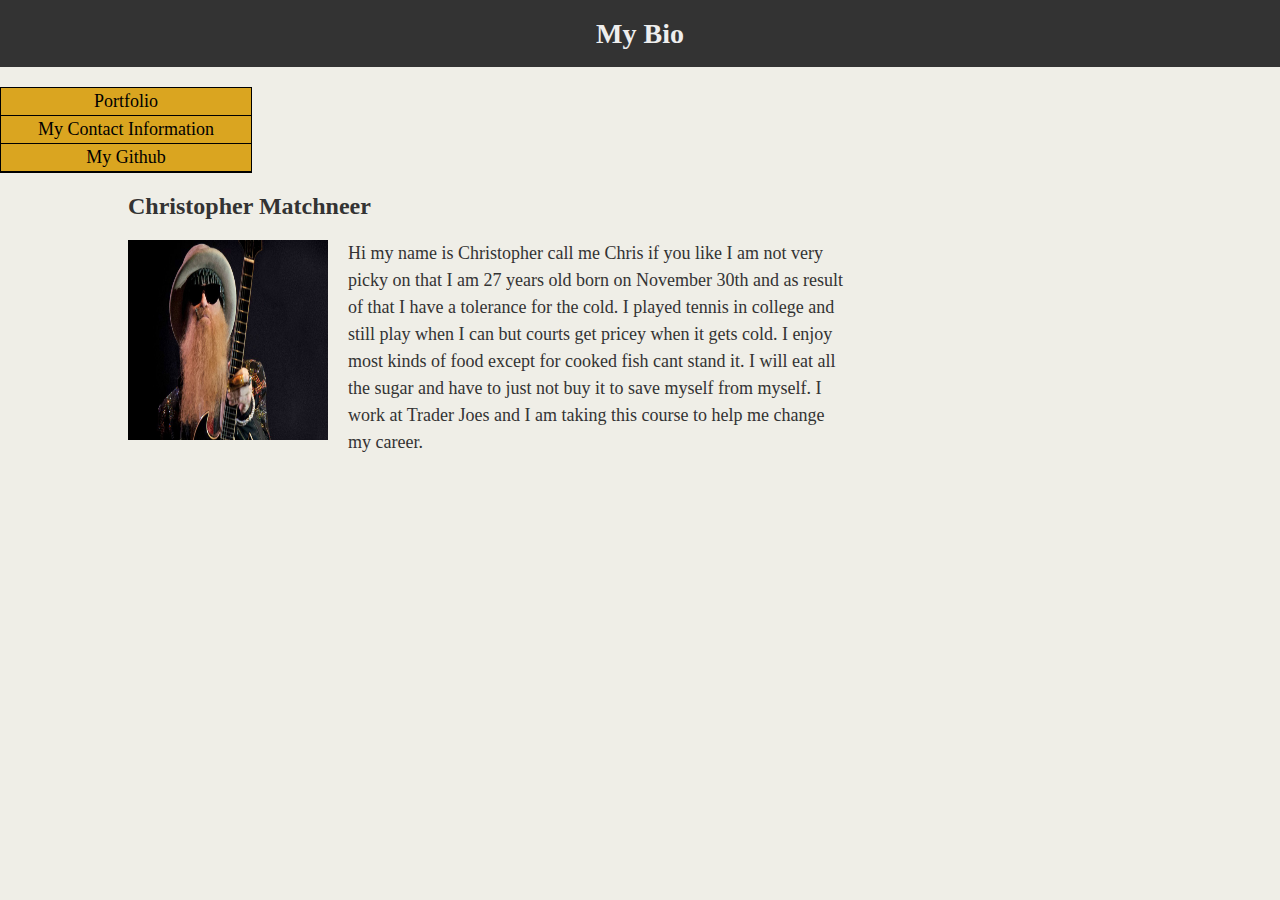
==== index.html @ fcbb571f "first add to this repo" ====
<!DOCTYPE html>
<html lang="en">
<head>
    <link rel="stylesheet" type="text/css" href="assets/css/style.css"/>
    <meta charset="UTF-8">
    <meta name="viewport" content="width=device-width, initial-scale=1.0">
    <meta http-equiv="X-UA-Compatible" content="ie=edge">
    <title>Bio</title>
</head>
<body>
    <header>
        <h1 ><strong> My Bio</strong></h1>
    </header>
    <!-- my nav bar -->
    <ul>
                        
        <li><a href="portfolio.html" target="_blank">Portfolio</a> </li>
        
        <li >  <a href="contact.html">My Contact Information</a></li>
        <li> <a href="https://github.com/cmatchneer?tab=repositories" target="_blank">My Github</a></li>
    </ul>
        <!-- bio -->
        <div class="container">
            <section id="main-bio">
                <h2 ><strong>Christopher Matchneer</strong></h2>
    
                    <img id="bio-image"
                    src="assets/images/ga2B2uN5sjM6Kf5VFEDUX3-1024-80.jpg"  alt="beardGoals"/>

   
                    <p >Hi my name is Christopher call me Chris if you like I am not very picky on that
        I am 27 years old born on November 30th and as result of that I have a tolerance for the cold.
        I played tennis in college and still play when I can but courts get pricey when it gets cold. 
        I enjoy most kinds of food except for cooked fish cant stand it. I will eat all the sugar and 
        have to just not buy it to save myself from myself. I work at Trader Joes and I am taking this course
        to help me change my career.
        </p>
            </section>
        
                
           
    
        </div>
    </body>
</html>
---- assets/css/style.css ----
body {
    padding: 0;
    margin: 0;
    font-family: Georgia, "Times New Roman", Times, serif;
    font-size: 18px;
    line-height: 150%;
    color: #333;
    background: #efeee7;
  }
  
  header {
    background: #333;
  }
  
  h1 {
    padding: 20px 0;
    margin: 0;
    margin-bottom: 20px;
    font-size: 28px;
    color: #eee;
    text-align: center;
  }
  
  h2 {
    font-size: 24px;
  }
  
  a {
    color: #d21034;
   
  }
  ul{
    font-style:bold;
    list-style-type: none;
    margin: 0;
    padding: 0;
    width: 250px;
    border: 1px solid black;
    background-color: goldenrod;
  }
  li{
    text-align: center;
    border-bottom: 1px solid black;
  }
  li a{
    
    color: #000;
   
    text-decoration: none;
  }
  li a:hover {
    background-color: #555;
    color: white;
  }
  .container {
    width: 1024px;
    margin: 0 auto;
  }
  
  #main-bio{
    float: left;
  
    width: 70%;
  }
  
  #contact-info {
    float: left;
    width: 30%;
  }
  
  #bio-image {
    float: left;
    width: 200px;
    height: 200px;
    margin-right: 20px;
  }
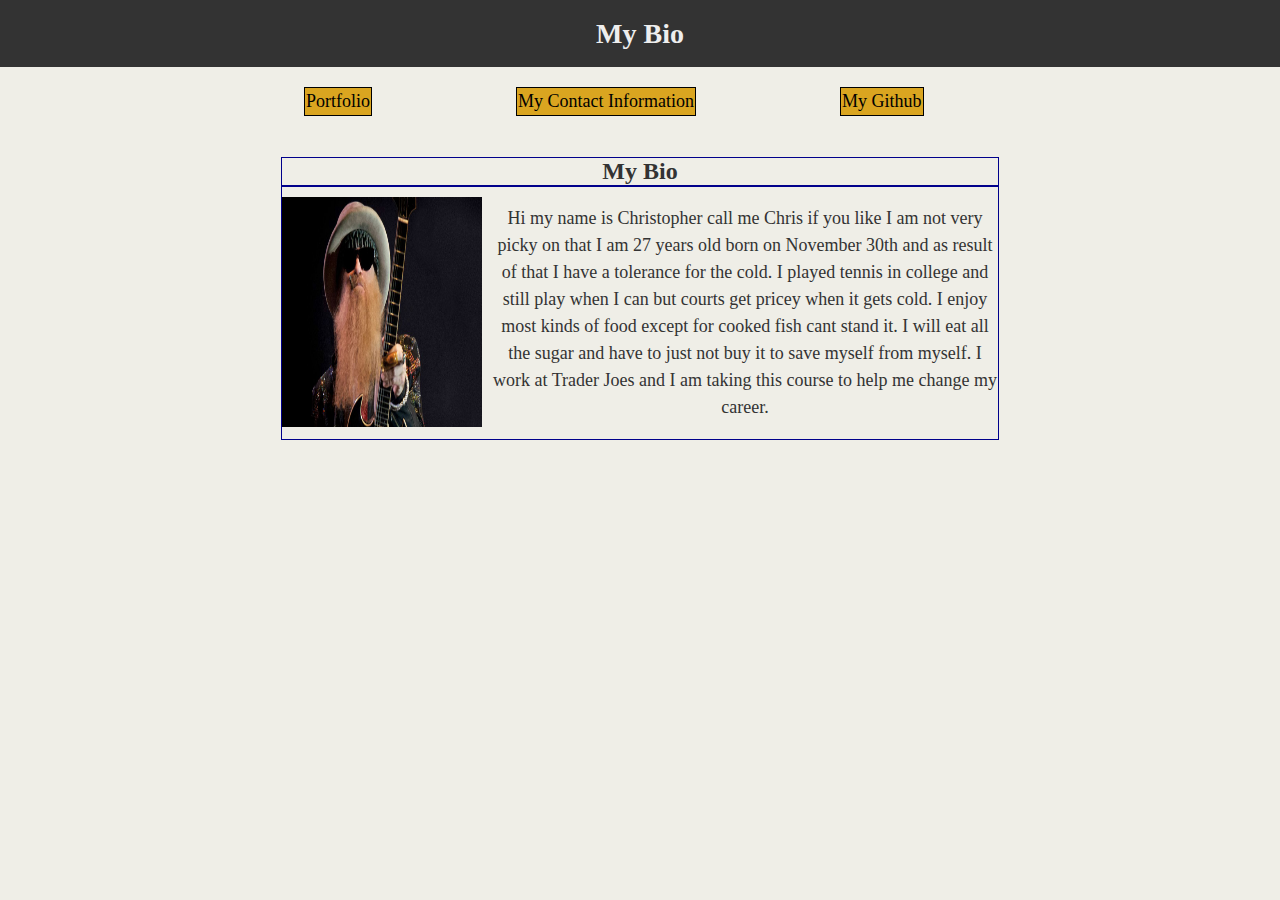
==== commit 066ee43c: "navbar and bio basicly styled" ====
--- a/index.html
+++ b/index.html
@@ -1,7 +1,7 @@
 <!DOCTYPE html>
 <html lang="en">
 <head>
-    <link rel="stylesheet" type="text/css" href="assets/css/style.css"/>
+    <link rel="stylesheet" type="text/css" href="css/style.css"/>
     <meta charset="UTF-8">
     <meta name="viewport" content="width=device-width, initial-scale=1.0">
     <meta http-equiv="X-UA-Compatible" content="ie=edge">
@@ -21,8 +21,10 @@
     </ul>
         <!-- bio -->
         <div class="container">
+                <h2 id="nameheader"><strong>My Bio</strong></h2>
+                
             <section id="main-bio">
-                <h2 ><strong>Christopher Matchneer</strong></h2>
+                    
     
                     <img id="bio-image"
                     src="assets/images/ga2B2uN5sjM6Kf5VFEDUX3-1024-80.jpg"  alt="beardGoals"/>
--- a/css/style.css
+++ b/css/style.css
@@ -0,0 +1,98 @@
+body {
+    padding: 0;
+    margin: 0;
+    font-family: Georgia, "Times New Roman", Times, serif;
+    font-size: 18px;
+    line-height: 150%;
+    color: #333;
+    background: #efeee7;
+  }
+  
+  header {
+    background: #333;
+  }
+  
+  h1 {
+    padding: 20px 0;
+    margin: 0;
+    margin-bottom: 20px;
+    font-size: 28px;
+    color: #eee;
+    text-align: center;
+  }
+  
+  h2 {
+    font-size: 24px;
+    margin:0 auto;
+    border:1px solid darkblue;
+   
+  }
+  
+  a {
+    color: #d21034;
+   
+  }
+  ul{
+   
+    list-style-type: none;
+    margin: 0 auto;
+    width: 960px;
+    clear:both;
+    height: 50px;
+    padding: 0;
+   
+    
+  }
+  li{
+    /* text-align: center; */
+    
+    float:left;
+    margin-left:15%;
+    border: 1px solid black;
+    background-color: goldenrod;
+  }
+  li a{
+    padding: 1px;
+    color: #000;
+   
+    text-decoration: none;
+  }
+  li a:hover {
+    padding:1px;
+    background-color: #555;
+    color: white;
+  }
+  .container {
+    width: 1024px;
+    margin: 20px auto;
+    
+  }
+  #nameheader{
+    margin:0 auto;
+    text-align: center;
+    width:70%;
+    /* float: left; */
+  }
+  
+  
+  #main-bio{
+    margin: 0 auto;
+    text-align: center;
+    border-right: 1px solid darkblue;
+    border-left:1px solid darkblue;
+    border-bottom:1px solid darkblue;
+    border-top:1px solid darkblue;
+    width: 70%;
+    
+  }
+  
+  
+  
+  #bio-image {
+    float: left;
+    width: 200px;
+    height: 230px;
+    margin-right: 10px;
+    margin-top:10px;
+  }
+  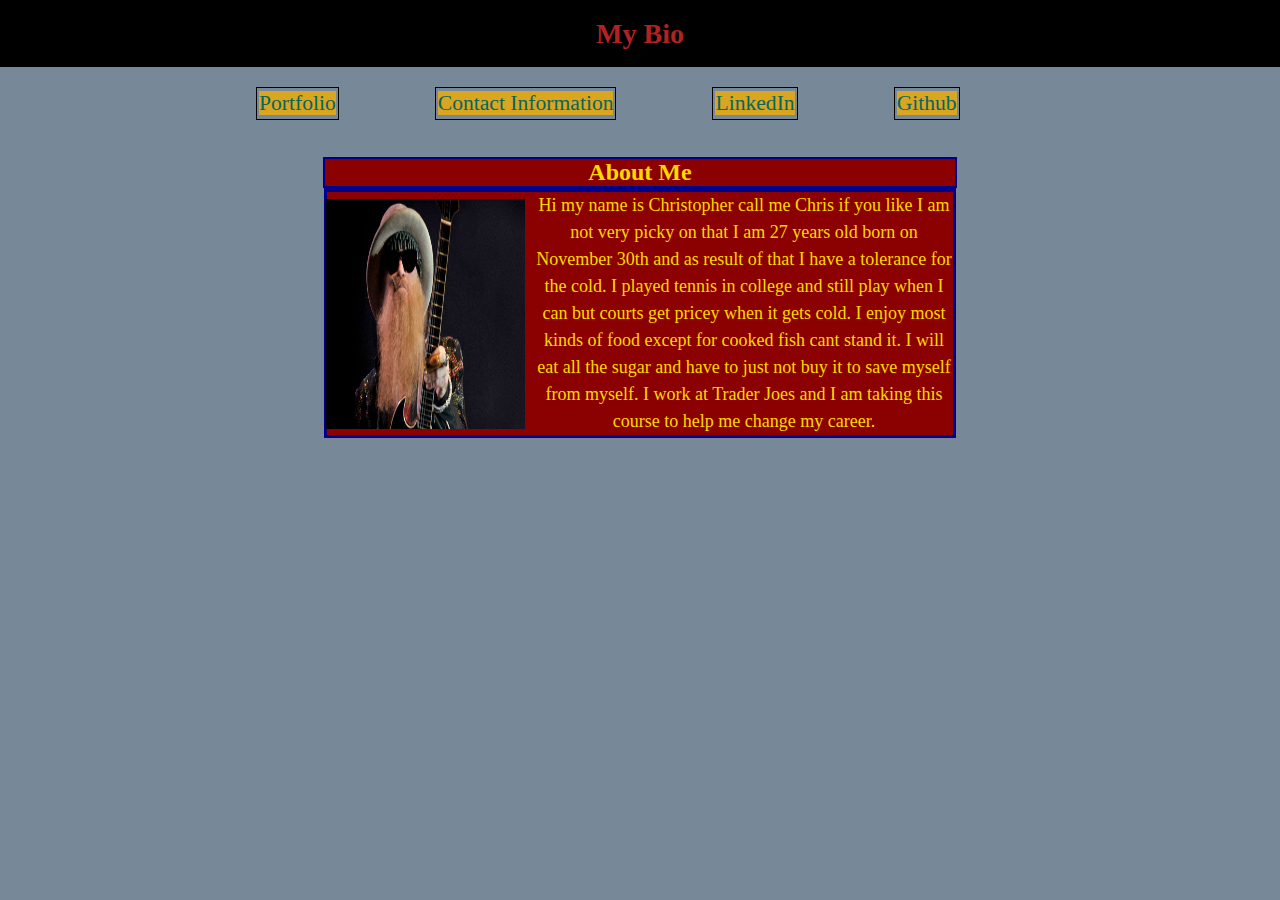
==== commit c080fe22: "mostly done gonna try some stuff" ====
--- a/index.html
+++ b/index.html
@@ -16,12 +16,13 @@
                         
         <li><a href="portfolio.html" target="_blank">Portfolio</a> </li>
         
-        <li >  <a href="contact.html">My Contact Information</a></li>
-        <li> <a href="https://github.com/cmatchneer?tab=repositories" target="_blank">My Github</a></li>
+        <li >  <a href="contact.html">Contact Information</a></li>
+        <li> <a href="#" target="_blank">LinkedIn</a></li>
+        <li> <a href="https://github.com/cmatchneer?tab=repositories" target="_blank"> Github</a></li>
     </ul>
         <!-- bio -->
         <div class="container">
-                <h2 id="nameheader"><strong>My Bio</strong></h2>
+                <h2 id="nameheader"><strong>About Me</strong></h2>
                 
             <section id="main-bio">
                     
--- a/css/style.css
+++ b/css/style.css
@@ -5,11 +5,11 @@
     font-size: 18px;
     line-height: 150%;
     color: #333;
-    background: #efeee7;
+    background:  lightslategray;
   }
   
   header {
-    background: #333;
+    background:black;
   }
   
   h1 {
@@ -17,14 +17,16 @@
     margin: 0;
     margin-bottom: 20px;
     font-size: 28px;
-    color: #eee;
+    color:firebrick;
     text-align: center;
   }
   
   h2 {
     font-size: 24px;
     margin:0 auto;
-    border:1px solid darkblue;
+    border:2px solid darkblue;
+    color:gold;
+    background-color: darkred;
    
   }
   
@@ -47,24 +49,43 @@
     /* text-align: center; */
     
     float:left;
-    margin-left:15%;
+    margin-left:10%;
     border: 1px solid black;
-    background-color: goldenrod;
+    
+    font-size: 120%;
+    padding:2px;
   }
-  li a{
-    padding: 1px;
-    color: #000;
-   
-    text-decoration: none;
-  }
-  li a:hover {
-    padding:1px;
-    background-color: #555;
-    color: white;
+    li a{
+      
+      color: rgb(6, 102, 97);
+      background-color: goldenrod;
+      text-decoration: none;
+    }
+    li a:visited{
+      background-color:black;
+      color:whitesmoke;
+    }
+    li a:hover {
+      background-color:darkred;
+      color:gold;
+    }
+  p{
+    color:gold;
+    margin: 0 auto;
+    background-color:darkred;
+    padding-left:5px;
+    border-right:2px;
+    border-bottom: 2px;
+    border-left:2px;
+    border-color:darkblue;
+    border-style:solid;
+    
+    
   }
   .container {
-    width: 1024px;
+    width: 900px;
     margin: 20px auto;
+    /* background-color: darkred; */
     
   }
   #nameheader{
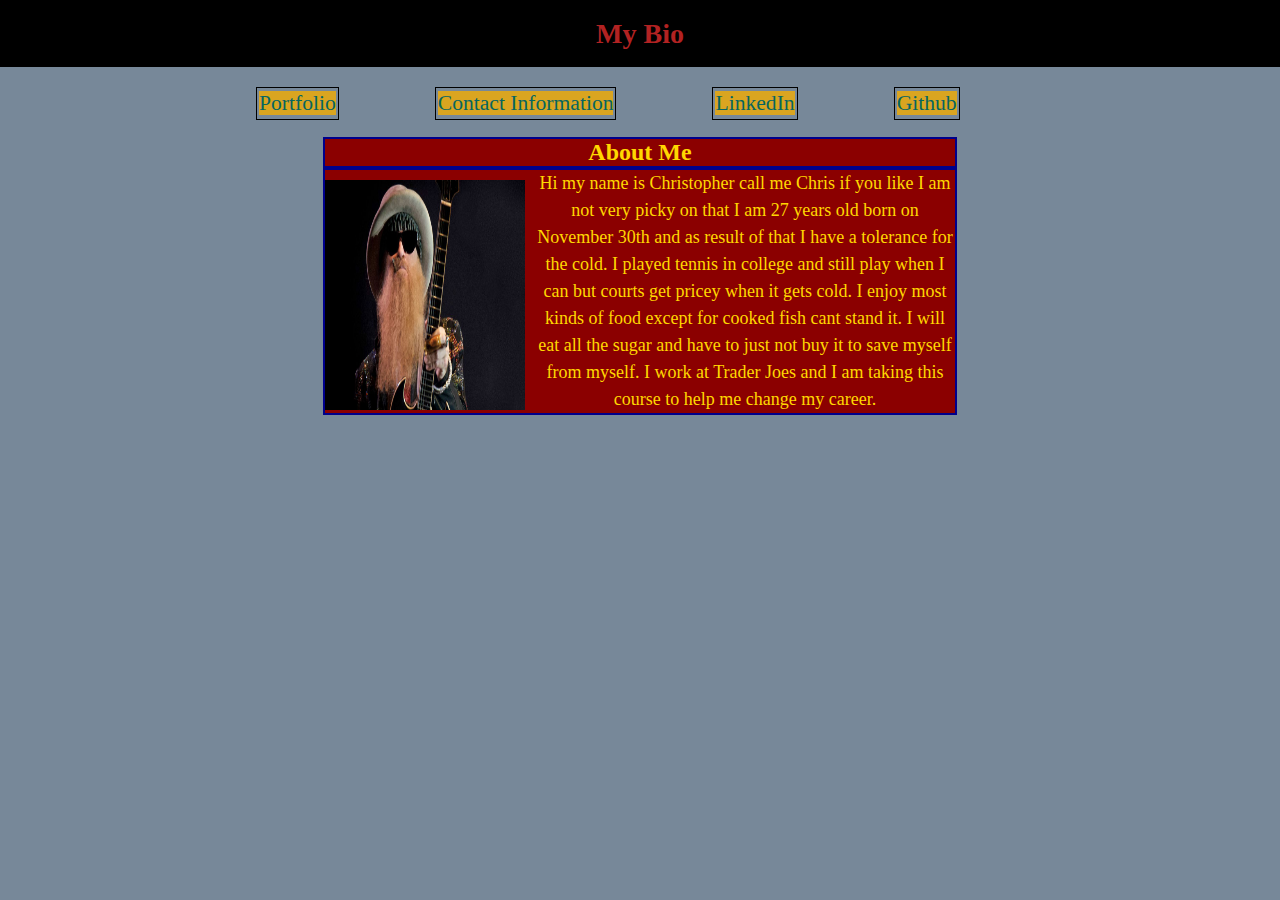
==== commit 7fa03f9c: "bio resized across all sizes" ====
--- a/index.html
+++ b/index.html
@@ -9,12 +9,12 @@
 </head>
 <body>
     <header>
-        <h1 ><strong> My Bio</strong></h1>
+        <h1>My Bio</h1>
     </header>
     <!-- my nav bar -->
     <ul>
                         
-        <li><a href="portfolio.html" target="_blank">Portfolio</a> </li>
+        <li><a href="portfolio.html" >Portfolio</a> </li>
         
         <li >  <a href="contact.html">Contact Information</a></li>
         <li> <a href="#" target="_blank">LinkedIn</a></li>
--- a/css/style.css
+++ b/css/style.css
@@ -73,18 +73,13 @@
     color:gold;
     margin: 0 auto;
     background-color:darkred;
-    padding-left:5px;
-    border-right:2px;
-    border-bottom: 2px;
-    border-left:2px;
-    border-color:darkblue;
-    border-style:solid;
+    
     
     
   }
   .container {
     width: 900px;
-    margin: 20px auto;
+    margin: 0 auto;
     /* background-color: darkred; */
     
   }
@@ -99,10 +94,8 @@
   #main-bio{
     margin: 0 auto;
     text-align: center;
-    border-right: 1px solid darkblue;
-    border-left:1px solid darkblue;
-    border-bottom:1px solid darkblue;
-    border-top:1px solid darkblue;
+    border: 2px solid darkblue;
+    
     width: 70%;
     
   }
@@ -116,4 +109,110 @@
     margin-right: 10px;
     margin-top:10px;
   }
+  @media screen and (max-width:980px){
+    li{
+      margin-left: 10%;
+      margin-top:10px;
+    }
+    .container{
+      width:700px;
+      margin:0 auto;
+    }
+    
+    p{
+      width:600px;
+      /* float:left; */
+    }
+    
+    header{
+      margin:0 auto;
+    }
+    h1{
+      margin:0 auto;
+      
+    }
+    #nameheader{
+      width:600px;
+      border-bottom: 0px;
+      margin: 0 auto;
+    }
+    #bio-image{
+      height:290px;
+      margin-top:5px;
+    }
+    #main-bio{
+      width:600px;
+      /* border:1px solid darkblue; */
+      margin: 0 auto;
+    }
+  }
+  @media screen and (max-width:768px){
+   
+   
+    li{
+      margin-left:10%;
+      margin-top:5px;
+      height: 30px;
+      
+    
+    }
+    li a{
+      width:80px;
+      font-size:15px;
+      padding:5px;
+      
+    }
+    ul{
+      width:768px;
+    }
+    .container{
+      width:100%;
+      float:left;
+      /* background-color:darkred; */
+      margin: 0 auto;
+      
+    }
+    h1{
+      font-size:28px;
+     
+      margin:0 auto;
+      
+      
+    }
+    
+    #main-bio{
+      margin: 0 auto;
+      width:600px;
+      background-color:darkred;
+      /* border: 1px solid darkblue; */
+     
+    }
+    #nameheader{
+      margin:0 auto;
+      width:600px;
+    }
+    p{
+      /* margin-top:140px; */
+      font-size:15px;
+      width:550px;
+      border:0px;
+      background-color:darkred;
+      
+      margin: 0 auto;
+      
+    }
+    #bio-image{
+      width:550px;
+      height: 200px;
+      margin-left:25px;
+      
+    }
+    
+   
+  }
+  @media screen and (max-width:640px){
+   li{
+     margin-left:7%;
+   }
+  }
   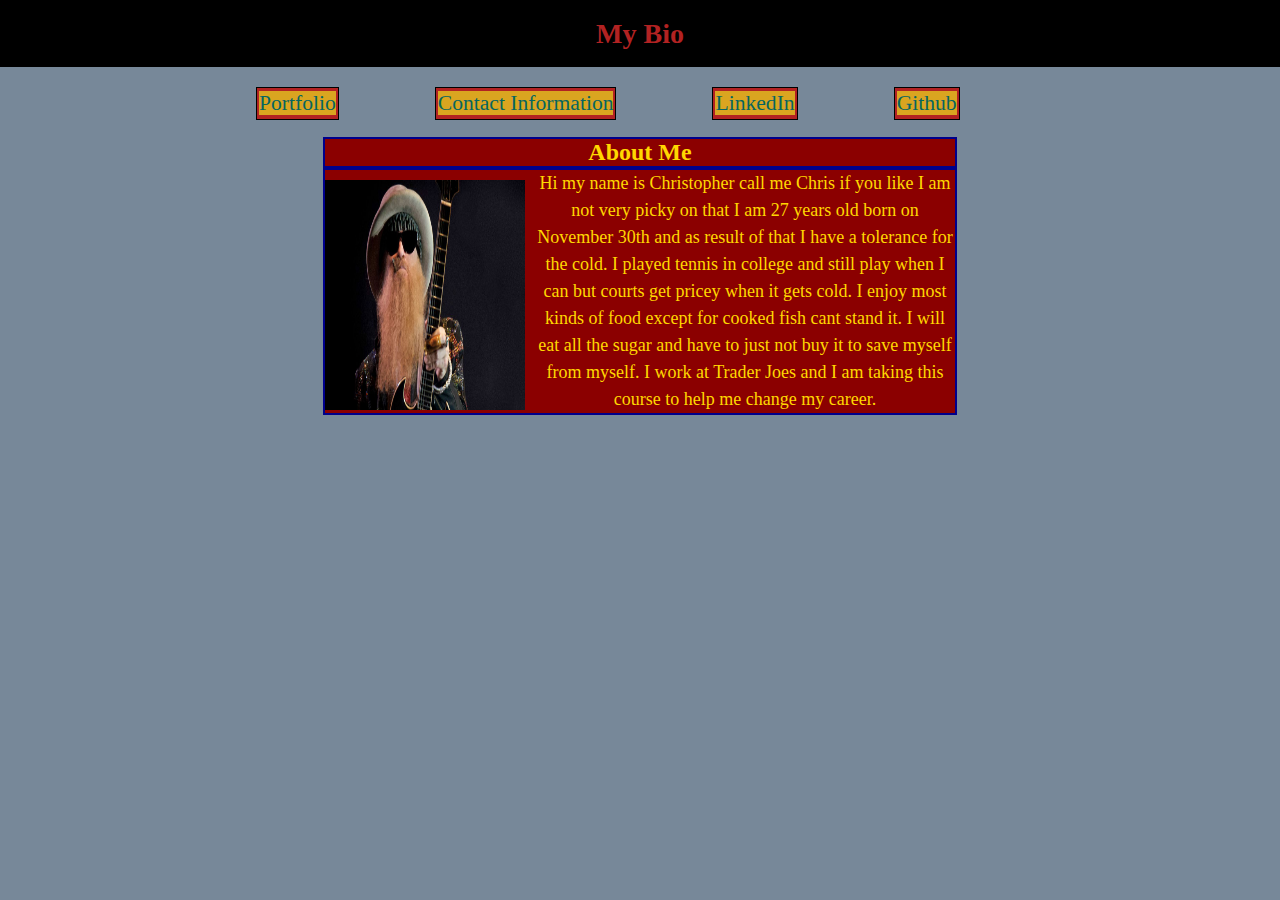
==== commit f9c9918e: "cleaned up code" ====
--- a/index.html
+++ b/index.html
@@ -1,48 +1,42 @@
 <!DOCTYPE html>
 <html lang="en">
+
 <head>
-    <link rel="stylesheet" type="text/css" href="css/style.css"/>
+    <link rel="stylesheet" type="text/css" href="css/style.css" />
     <meta charset="UTF-8">
     <meta name="viewport" content="width=device-width, initial-scale=1.0">
     <meta http-equiv="X-UA-Compatible" content="ie=edge">
     <title>Bio</title>
 </head>
+
 <body>
     <header>
         <h1>My Bio</h1>
     </header>
     <!-- my nav bar -->
     <ul>
-                        
-        <li><a href="portfolio.html" >Portfolio</a> </li>
-        
-        <li >  <a href="contact.html">Contact Information</a></li>
+
+        <li><a href="portfolio.html">Portfolio</a> </li>
+        <li> <a href="contact.html">Contact Information</a></li>
         <li> <a href="#" target="_blank">LinkedIn</a></li>
         <li> <a href="https://github.com/cmatchneer?tab=repositories" target="_blank"> Github</a></li>
     </ul>
-        <!-- bio -->
-        <div class="container">
-                <h2 id="nameheader"><strong>About Me</strong></h2>
-                
-            <section id="main-bio">
-                    
-    
-                    <img id="bio-image"
-                    src="assets/images/ga2B2uN5sjM6Kf5VFEDUX3-1024-80.jpg"  alt="beardGoals"/>
+    <!-- bio -->
+    <div class="container">
+        <h2 id="nameheader"><strong>About Me</strong></h2>
 
-   
-                    <p >Hi my name is Christopher call me Chris if you like I am not very picky on that
-        I am 27 years old born on November 30th and as result of that I have a tolerance for the cold.
-        I played tennis in college and still play when I can but courts get pricey when it gets cold. 
-        I enjoy most kinds of food except for cooked fish cant stand it. I will eat all the sugar and 
-        have to just not buy it to save myself from myself. I work at Trader Joes and I am taking this course
-        to help me change my career.
-        </p>
-            </section>
-        
-                
-           
-    
-        </div>
-    </body>
+        <section id="main-bio">
+
+
+            <img id="bio-image" src="assets/images/ga2B2uN5sjM6Kf5VFEDUX3-1024-80.jpg" alt="beardGoals" />
+
+
+            <p>Hi my name is Christopher call me Chris if you like I am not very picky on that I am 27 years old born on November 30th and as result of that I have a tolerance for the cold. I played tennis in college and still play when I can but courts
+                get pricey when it gets cold. I enjoy most kinds of food except for cooked fish cant stand it. I will eat all the sugar and have to just not buy it to save myself from myself. I work at Trader Joes and I am taking this course to help me
+                change my career.
+            </p>
+        </section>
+    </div>
+</body>
+
 </html>--- a/css/style.css
+++ b/css/style.css
@@ -5,214 +5,171 @@
     font-size: 18px;
     line-height: 150%;
     color: #333;
-    background:  lightslategray;
-  }
-  
-  header {
-    background:black;
-  }
-  
-  h1 {
+    background: lightslategray;
+}
+
+header {
+    background: black;
+}
+
+h1 {
     padding: 20px 0;
     margin: 0;
     margin-bottom: 20px;
     font-size: 28px;
-    color:firebrick;
+    color: firebrick;
     text-align: center;
-  }
-  
-  h2 {
+}
+
+h2 {
     font-size: 24px;
-    margin:0 auto;
-    border:2px solid darkblue;
-    color:gold;
+    margin: 0 auto;
+    border: 2px solid darkblue;
+    color: gold;
     background-color: darkred;
-   
-  }
-  
-  a {
+}
+
+a {
     color: #d21034;
-   
-  }
-  ul{
-   
+}
+
+ul {
     list-style-type: none;
     margin: 0 auto;
     width: 960px;
-    clear:both;
+    clear: both;
     height: 50px;
     padding: 0;
-   
-    
-  }
-  li{
-    /* text-align: center; */
-    
-    float:left;
-    margin-left:10%;
+}
+
+li {
+    float: left;
+    margin-left: 10%;
     border: 1px solid black;
-    
     font-size: 120%;
-    padding:2px;
-  }
-    li a{
-      
-      color: rgb(6, 102, 97);
-      background-color: goldenrod;
-      text-decoration: none;
-    }
-    li a:visited{
-      background-color:black;
-      color:whitesmoke;
-    }
-    li a:hover {
-      background-color:darkred;
-      color:gold;
-    }
-  p{
-    color:gold;
+    padding: 2px;
+    background-color: firebrick;
+}
+
+li a {
+    color: rgb(6, 102, 97);
+    background-color: goldenrod;
+    text-decoration: none;
+}
+
+li a:visited {
+    background-color: black;
+    color: whitesmoke;
+}
+
+li a:hover {
+    background-color: darkred;
+    color: gold;
+}
+
+p {
+    color: gold;
     margin: 0 auto;
-    background-color:darkred;
-    
-    
-    
-  }
-  .container {
+    background-color: darkred;
+}
+
+.container {
     width: 900px;
     margin: 0 auto;
-    /* background-color: darkred; */
-    
-  }
-  #nameheader{
-    margin:0 auto;
+}
+
+#nameheader {
+    margin: 0 auto;
     text-align: center;
-    width:70%;
-    /* float: left; */
-  }
-  
-  
-  #main-bio{
+    width: 70%;
+}
+
+#main-bio {
     margin: 0 auto;
     text-align: center;
     border: 2px solid darkblue;
-    
     width: 70%;
-    
-  }
-  
-  
-  
-  #bio-image {
+}
+
+#bio-image {
     float: left;
     width: 200px;
     height: 230px;
     margin-right: 10px;
-    margin-top:10px;
-  }
-  @media screen and (max-width:980px){
-    li{
-      margin-left: 10%;
-      margin-top:10px;
+    margin-top: 10px;
+}
+
+@media screen and (max-width:980px) {
+    li {
+        margin-left: 10%;
+        margin-top: 10px;
     }
-    .container{
-      width:700px;
-      margin:0 auto;
+    .container {
+        width: 700px;
+        margin: 0 auto;
     }
-    
-    p{
-      width:600px;
-      /* float:left; */
+    p {
+        width: 600px;
     }
-    
-    header{
-      margin:0 auto;
+    header {
+        margin: 0 auto;
     }
-    h1{
-      margin:0 auto;
-      
+    h1 {
+        margin: 0 auto;
     }
-    #nameheader{
-      width:600px;
-      border-bottom: 0px;
-      margin: 0 auto;
+    #nameheader {
+        width: 600px;
+        border-bottom: 0px;
+        margin: 0 auto;
     }
-    #bio-image{
-      height:290px;
-      margin-top:5px;
+    #bio-image {
+        height: 290px;
+        margin-top: 5px;
     }
-    #main-bio{
-      width:600px;
-      /* border:1px solid darkblue; */
-      margin: 0 auto;
+    #main-bio {
+        width: 600px;
+        margin: 0 auto;
     }
-  }
-  @media screen and (max-width:768px){
-   
-   
-    li{
-      margin-left:10%;
-      margin-top:5px;
-      height: 30px;
-      
-    
+}
+
+@media screen and (max-width:768px) {
+    li {
+        margin-left: 6.5%;
     }
-    li a{
-      width:80px;
-      font-size:15px;
-      padding:5px;
-      
+    .container {
+        width: 100%;
+        float: left;
+        margin: 0 auto;
     }
-    ul{
-      width:768px;
+    h1 {
+        font-size: 28px;
+        margin: 0 auto;
     }
-    .container{
-      width:100%;
-      float:left;
-      /* background-color:darkred; */
-      margin: 0 auto;
-      
+    #main-bio {
+        margin: 0 auto;
+        width: 600px;
+        background-color: darkred;
     }
-    h1{
-      font-size:28px;
-     
-      margin:0 auto;
-      
-      
+    #nameheader {
+        margin: 0 auto;
+        width: 600px;
     }
-    
-    #main-bio{
-      margin: 0 auto;
-      width:600px;
-      background-color:darkred;
-      /* border: 1px solid darkblue; */
-     
+    p {
+        font-size: 15px;
+        width: 550px;
+        border: 0px;
+        background-color: darkred;
+        margin: 0 auto;
     }
-    #nameheader{
-      margin:0 auto;
-      width:600px;
+    #bio-image {
+        width: 550px;
+        height: 200px;
+        margin-left: 25px;
     }
-    p{
-      /* margin-top:140px; */
-      font-size:15px;
-      width:550px;
-      border:0px;
-      background-color:darkred;
-      
-      margin: 0 auto;
-      
+}
+
+@media screen and (max-width:640px) {
+    li {
+        margin-left: 3.75%;
     }
-    #bio-image{
-      width:550px;
-      height: 200px;
-      margin-left:25px;
-      
-    }
-    
-   
-  }
-  @media screen and (max-width:640px){
-   li{
-     margin-left:7%;
-   }
-  }
-  +}